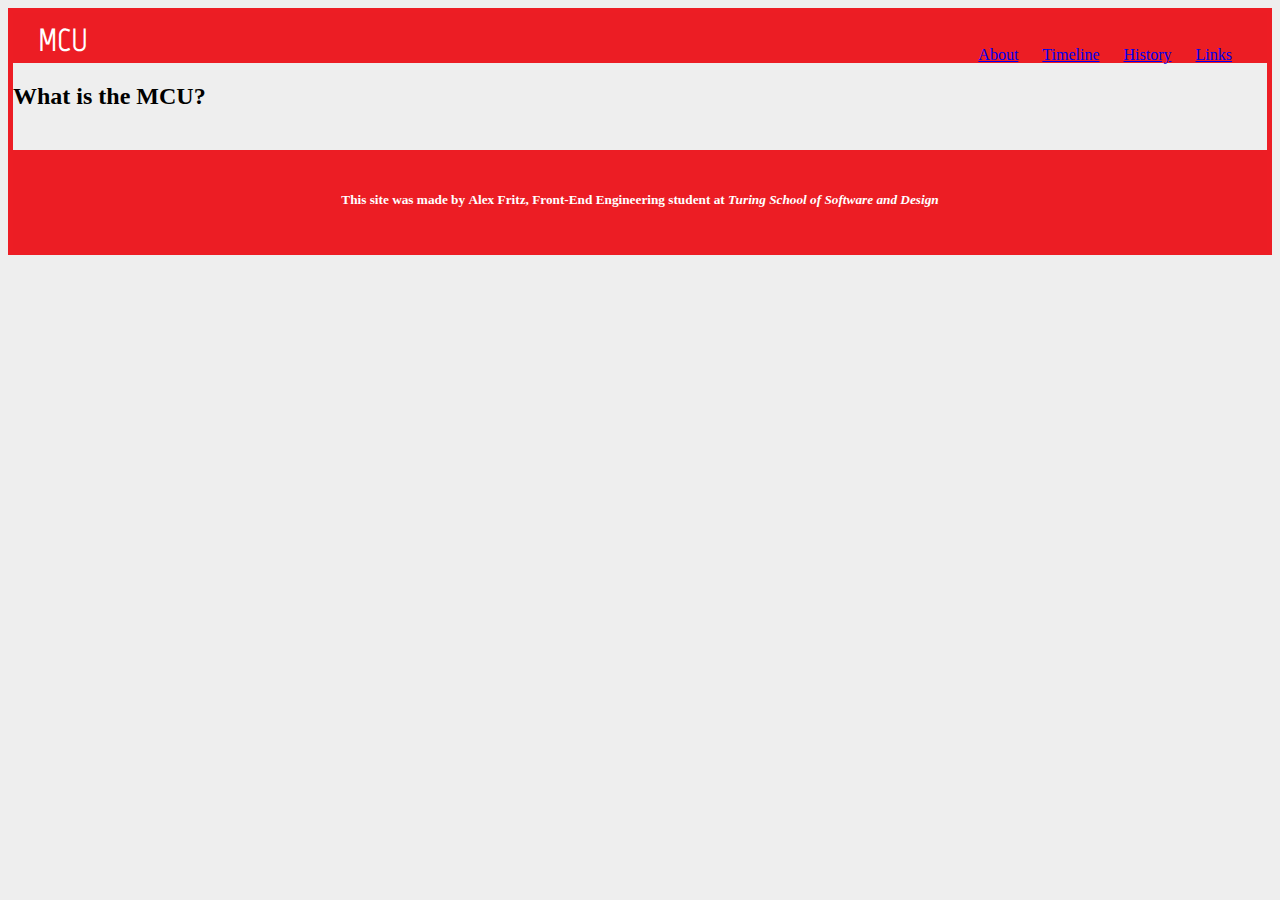
==== day_7/my_website/about/index.html @ d16d90fb "Add previous work" ====
<!doctype html>
<html>
  <head>
    <link rel="stylesheet" type="text/css" href="//fonts.googleapis.com/css?family=Marvel" />
    <link rel="stylesheet" type="text/css" href="css/styles.css" />
    <title>About</title>
  </head>

  <body>
    <header>
      <h1>MCU</h1>
      <nav>
        <ul>
          <li id="about"><a href="about/index.html">About</a></li>
          <li id="timeline"><a href="timeline/index.html">Timeline</a></li>
          <li id="history"><a href="history/index.html">History</a></li>
          <li id="links"><a href="links/index.html">Links</a></li>
        </ul>
      </nav>
    </header>

    <main>
      <h2>What is the MCU?</h2>
      <p>
    </main>













  <footer>
    <h5>This site was made by <b>Alex Fritz</b>, Front-End Engineering student at <i>Turing School of Software and Design</i></h5>
  </footer>
  </body>
</html>
---- day_7/my_website/about/css/styles.css ----
body {
	background-color: #EEEEEE;
	border: 5px solid #ED1D24;
}
header {
  background: rgba(236, 29, 36);
  color: white;
  height: 50px;
  padding: 0 25px;
  text-decoration: none;
}
header h1 {
  font-family: Marvel;
  float: left;
  height: 35px;
  width: 35px;
  margin-top: 8px;
}
header nav {
  float: right;
}
nav li {
  display: inline-block;
  padding: 17px 10px;
}
nav li:hover {
  background: rgba(29, 36,236);
  color: white;
  cursor: pointer;
}


footer {
    background: rgba(236, 29, 36);
    color: white;
    margin-top: 40px;
    padding: 20px 0;
    text-align: center;
}
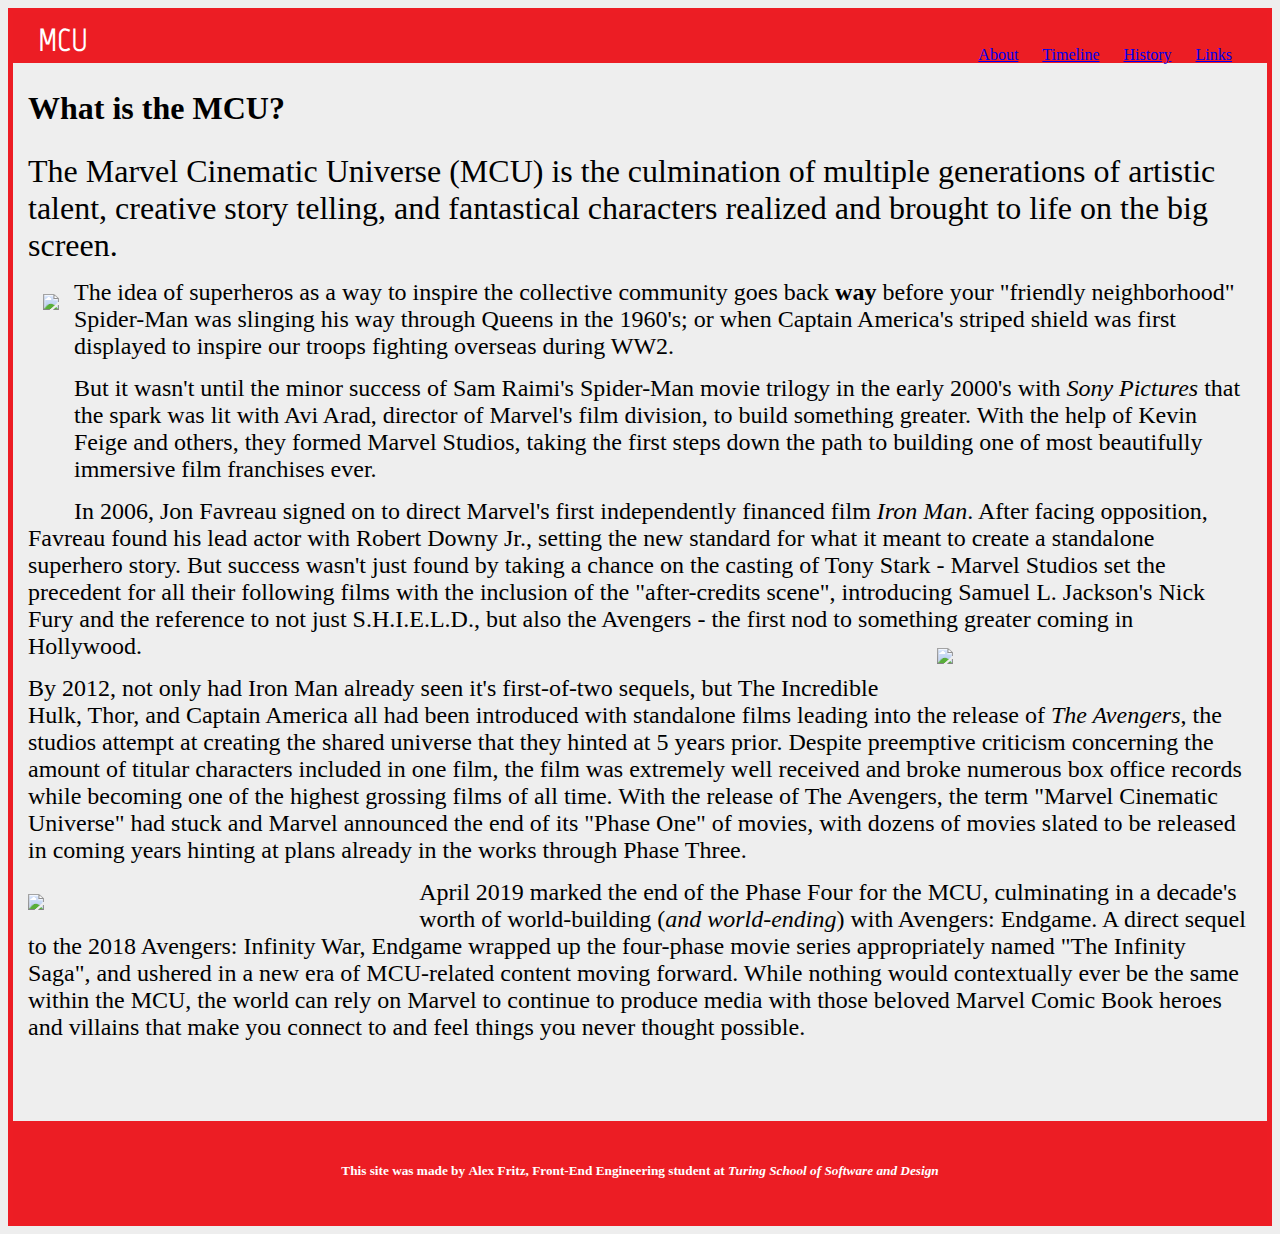
==== commit 5e21b448: "Add text, images, and styling to About page of practice site" ====
--- a/day_7/my_website/about/index.html
+++ b/day_7/my_website/about/index.html
@@ -21,7 +21,13 @@
 
     <main>
       <h2>What is the MCU?</h2>
-      <p>
+      <p id="aboutPOne">The Marvel Cinematic Universe (MCU) is the culmination of multiple generations of artistic talent, creative story telling, and fantastical characters realized and brought to life on the big screen.</p>
+      <p id="aboutPTwo"><img id="capComic" src="https://i0.wp.com/www.dday.org/wp-content/uploads/2017/09/Captain-america-comic-book-poster.jpg?ssl=1" />The idea of superheros as a way to inspire the collective community goes back <b>way</b> before your "friendly neighborhood" Spider-Man was slinging his way through Queens in the 1960's; or when Captain America's striped shield was first displayed to inspire our troops fighting overseas during WW2.</p>
+      <p>But it wasn't until the minor success of Sam Raimi's Spider-Man movie trilogy in the early 2000's with <i>Sony Pictures</i> that the spark was lit with Avi Arad, director of Marvel's film division, to build something greater. With the help of Kevin Feige and others, they formed Marvel Studios, taking the first steps down the path to building one of most beautifully immersive film franchises ever.</p>
+      <p>In 2006, Jon Favreau signed on to direct Marvel's first independently financed film <i>Iron Man</i>. After facing opposition, Favreau found his lead actor with Robert Downy Jr., setting the new standard for what it meant to create a standalone superhero story. But success wasn't just found by taking a chance on the casting of Tony Stark - Marvel Studios set the precedent for all their following films with the inclusion of the "after-credits scene", introducing Samuel L. Jackson's Nick Fury and the reference to not just S.H.I.E.L.D., but also the Avengers - the first nod to something greater coming in Hollywood.<img id="rdjTony" src="https://www.hollywoodreporter.com/wp-content/uploads/2011/07/iron-man-downey-jr_a_l.jpg?w=681&h=383&crop=1" /></p>
+      <p>By 2012, not only had Iron Man already seen it's first-of-two sequels, but The Incredible Hulk, Thor, and Captain America all had been introduced with standalone films leading into the release of <i>The Avengers</i>, the studios attempt at creating the shared universe that they hinted at 5 years prior. Despite preemptive criticism concerning the amount of titular characters included in one film, the film was extremely well received and broke numerous box office records while becoming one of the highest grossing films of all time. With the release of The Avengers, the term "Marvel Cinematic Universe" had stuck and Marvel announced the end of its "Phase One" of movies, with dozens of movies slated to be released in coming years hinting at plans already in the works through Phase Three.</p>
+      <img id="avengersOne" src="https://corndogchatsdotcom.files.wordpress.com/2020/07/f732fa_be9376b988e14ee69664ec9ded745b34_mv2.jpg" />
+      <p>April 2019 marked the end of the Phase Four for the MCU, culminating in a decade's worth of world-building (<i>and world-ending</i>) with Avengers: Endgame. A direct sequel to the 2018 Avengers: Infinity War, Endgame wrapped up the four-phase movie series appropriately named "The Infinity Saga", and ushered in a new era of MCU-related content moving forward. While nothing would contextually ever be the same within the MCU, the world can rely on Marvel to continue to produce media with those beloved Marvel Comic Book heroes and villains that make you connect to and feel things you never thought possible.</p>
     </main>
 
 
--- a/day_7/my_website/about/css/styles.css
+++ b/day_7/my_website/about/css/styles.css
@@ -30,11 +30,41 @@
   cursor: pointer;
 }
 
-
 footer {
     background: rgba(236, 29, 36);
     color: white;
-    margin-top: 40px;
+    margin-top: 80px;
     padding: 20px 0;
     text-align: center;
 }
+h2 {
+	font-size: 200%;
+	margin-left: 15px;
+}
+#aboutPOne {
+	font-size: 200%;
+	margin: 15px;
+}
+p {
+	font-size: 24px;
+	margin: 15px;
+	float: center;
+}
+#capComic {
+	height: 200px;
+	width: auto;
+	float: left;
+	margin: 15px;
+}
+#rdjTony {
+	width: 300px;
+	height: auto;
+	float: right;
+	margin: 15px;
+}
+#avengersOne {
+	width: 30%;
+	height: auto;
+	float: left;
+	margin: 15px;
+}
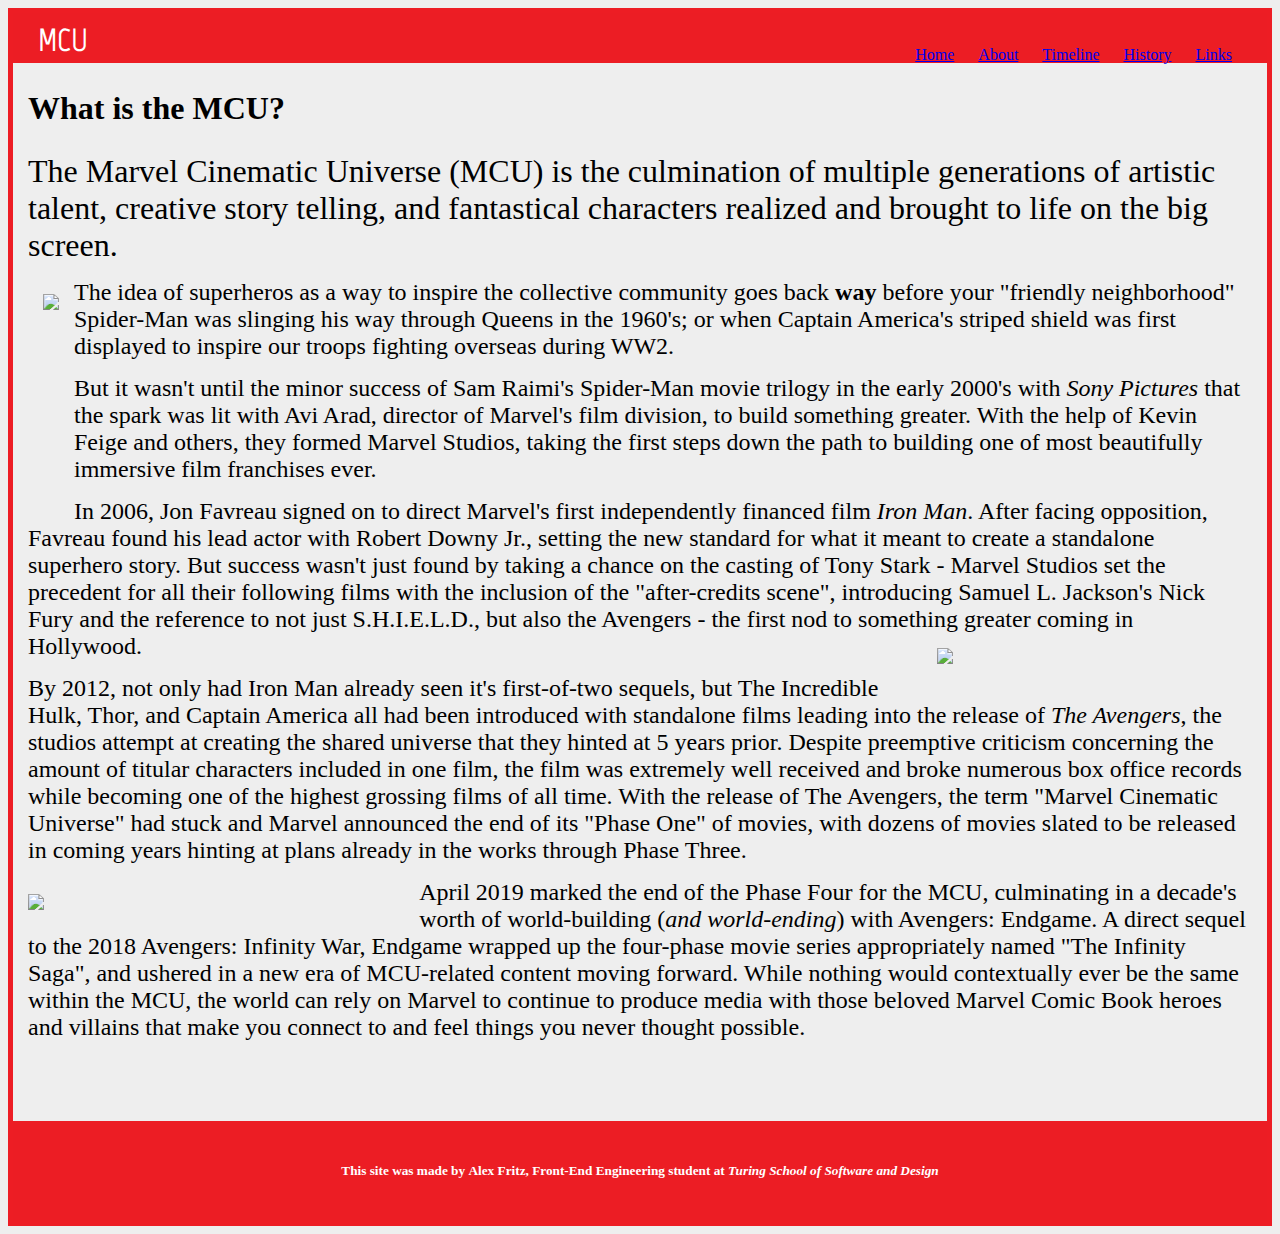
==== commit 432a1ee4: "Add Timeline page, edit Home and About pages" ====
--- a/day_7/my_website/about/index.html
+++ b/day_7/my_website/about/index.html
@@ -11,10 +11,11 @@
       <h1>MCU</h1>
       <nav>
         <ul>
-          <li id="about"><a href="about/index.html">About</a></li>
-          <li id="timeline"><a href="timeline/index.html">Timeline</a></li>
-          <li id="history"><a href="history/index.html">History</a></li>
-          <li id="links"><a href="links/index.html">Links</a></li>
+          <li id="home"><a href="../index.html">Home</a></li>
+          <li id="about"><a href="../about/index.html">About</a></li>
+          <li id="timeline"><a href="../timeline/index.html">Timeline</a></li>
+          <li id="history"><a href="../history/index.html">History</a></li>
+          <li id="links"><a href="../links/index.html">Links</a></li>
         </ul>
       </nav>
     </header>
@@ -32,16 +33,6 @@
 
 
 
-
-
-
-
-
-
-
-
-
-
   <footer>
     <h5>This site was made by <b>Alex Fritz</b>, Front-End Engineering student at <i>Turing School of Software and Design</i></h5>
   </footer>
